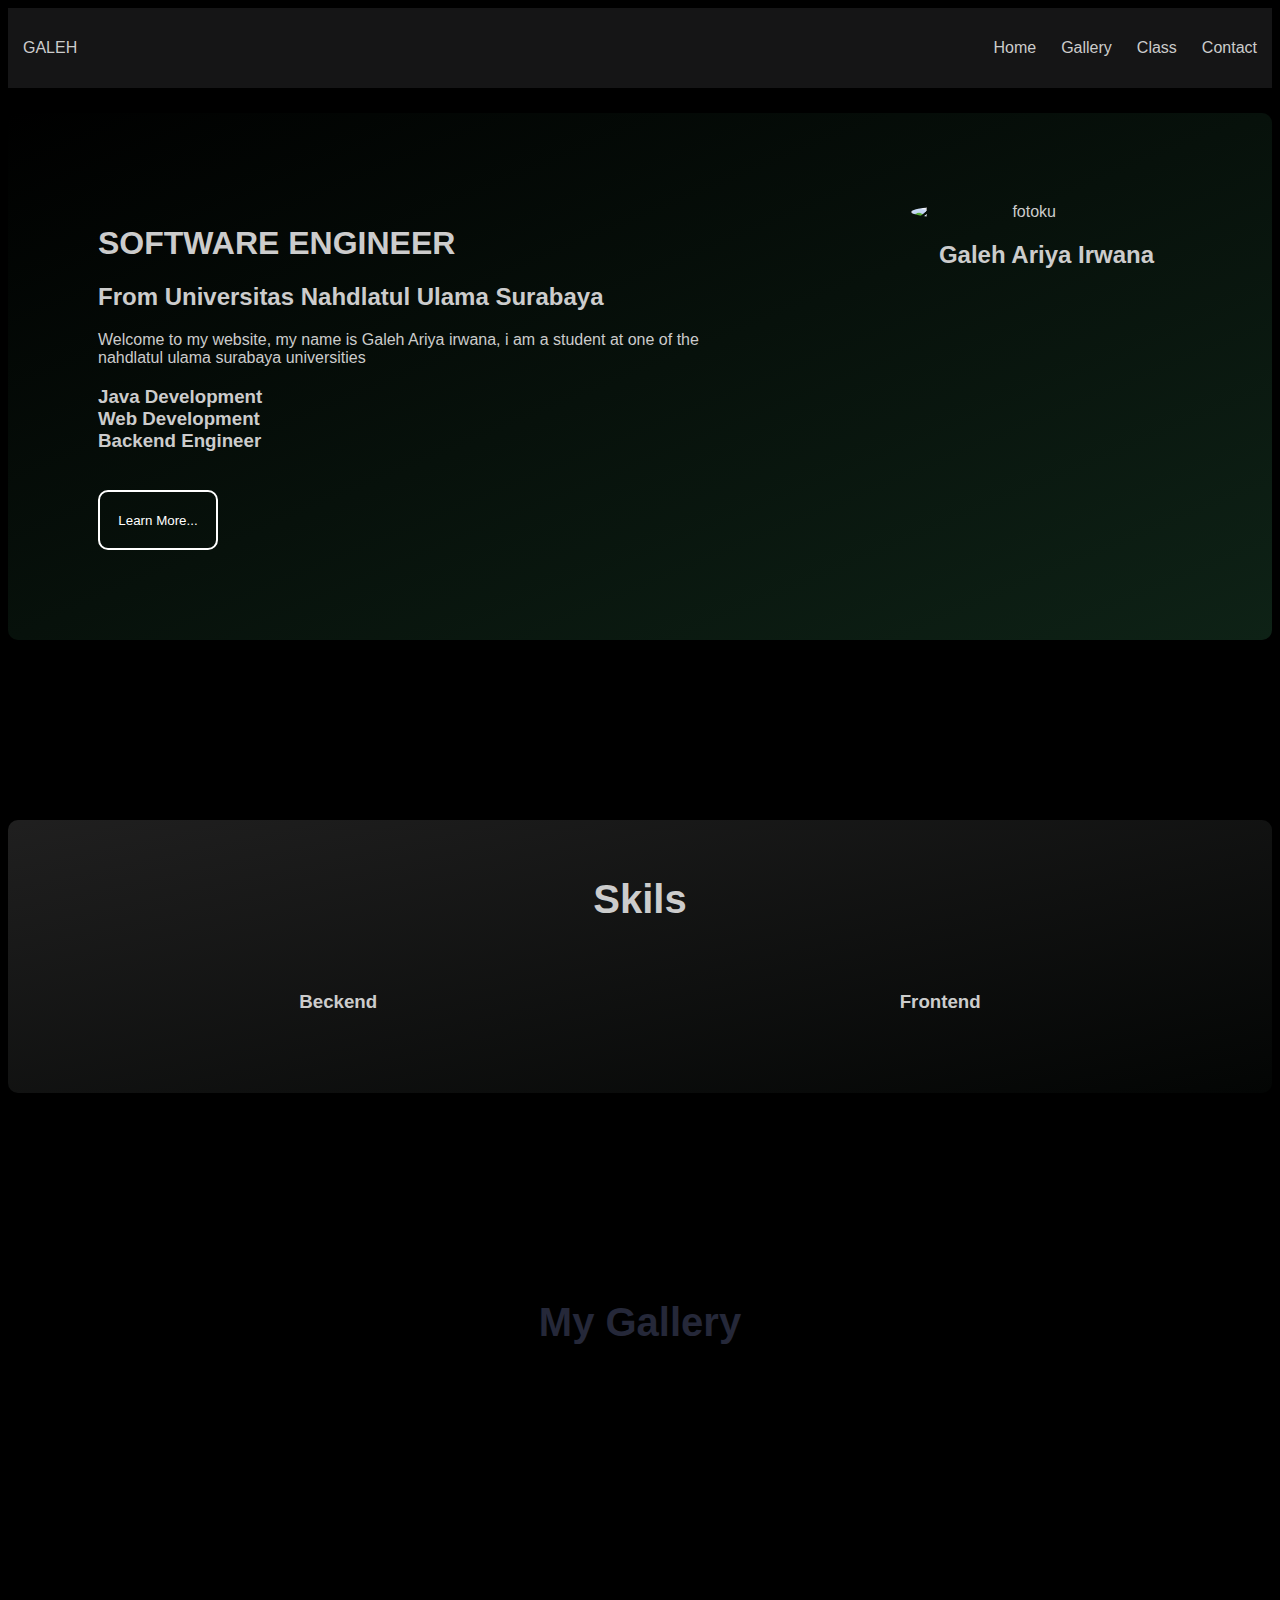
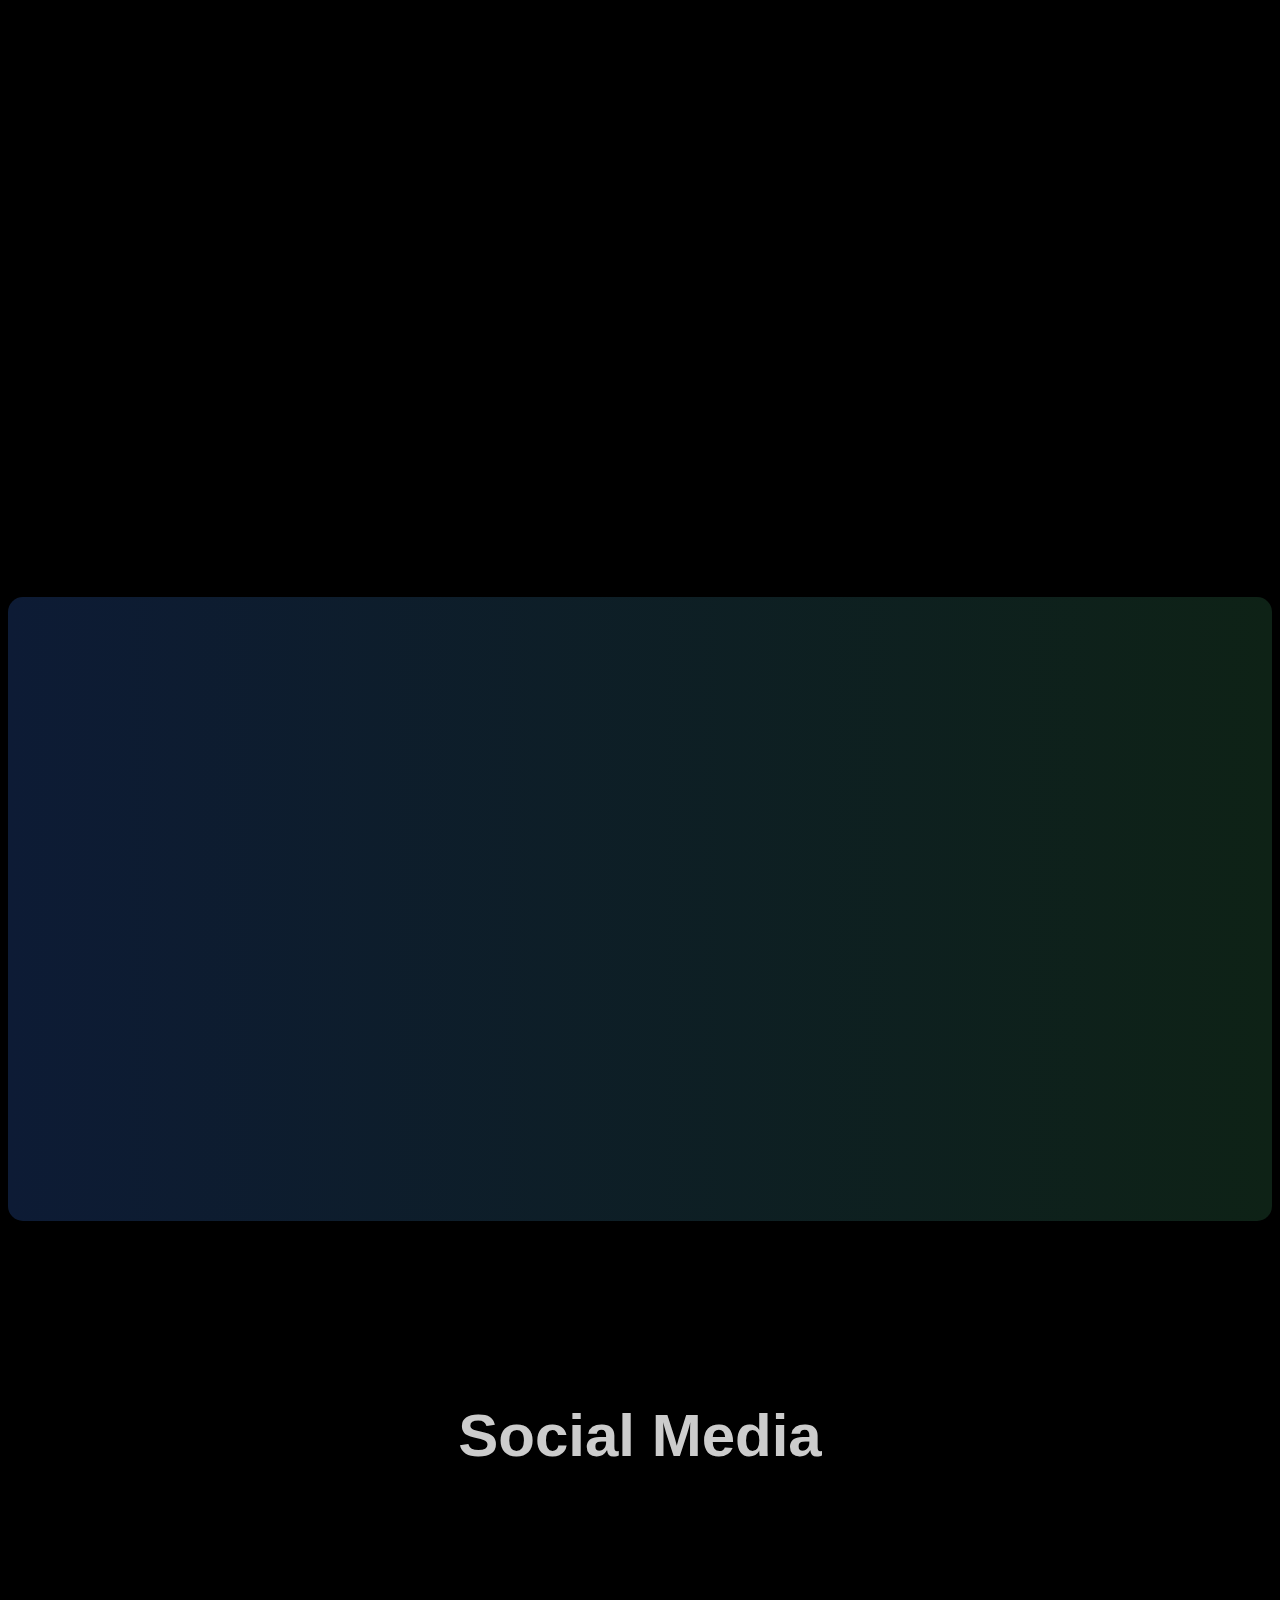
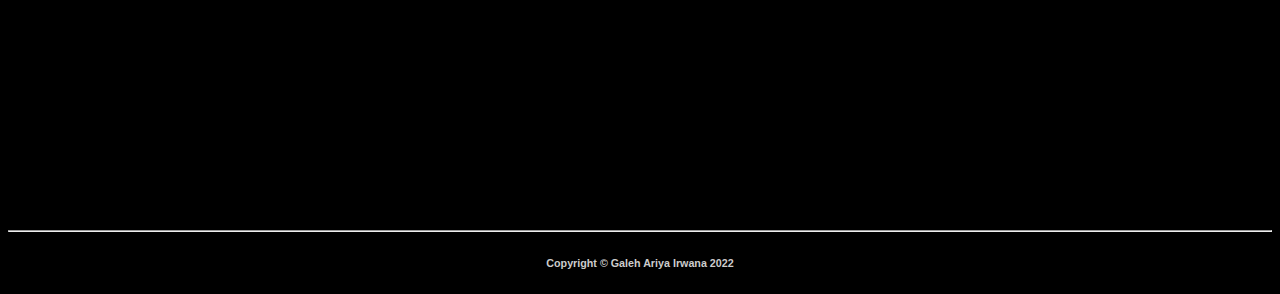
==== index.html @ d853a30d "Memperbaiki gallery menggunakan js" ====
<!DOCTYPE html>
<html lang="en">
<head>
    <meta charset="UTF-8">
    <meta http-equiv="X-UA-Compatible" content="IE=edge">
    <meta name="viewport" content="width=device-width, initial-scale=1.0">
    <meta name="theme-color" content="#151516">
    
    <!-- font awesome icons -->
    <link rel="stylesheet" href="https://use.fontawesome.com/releases/v5.15.4/css/all.css" integrity="sha384-DyZ88mC6Up2uqS4h/KRgHuoeGwBcD4Ng9SiP4dIRy0EXTlnuz47vAwmeGwVChigm" crossorigin="anonymous"/>
    
    <link rel="icon" href="img/lap.png">
    <title>Galeh Ariya Irwana</title>
    <link rel="stylesheet" href="css/style.css">
</head>
<body>
    
    <!-- Navbar -->
    <nav class="navbar">
        <a href="#" class="logo">GALEH<i class="fas fa-code"></i></a>
        <input type="checkbox" id="toggler">
        <label for="toggler"><i class="fas fa-bars"></i></label>
        <div class="menu">
            <ul class="list">
                <li><a href="#">Home</a></li>
                <li><a href="#gallery">Gallery</a></li>
                <li><a href="#course">Class</a></li>
                <li><a href="#contact">Contact</a></li>
            </ul>
        </div>
    </nav>
    <!-- endNavbar -->

    <!-- Profile -->
    <section class="s1">
        <div class="imgs1">
            <img src="img/me2.jpg" alt="fotoku">
            <h2>Galeh Ariya Irwana</h2>
        </div>
        <div class="description">
            <h1>SOFTWARE ENGINEER</h1>

            <a href="https://unusa.ac.id/" target="_blank"><h2>From Universitas Nahdlatul Ulama Surabaya</h2></a>

            <p>Welcome to my website, my name is Galeh Ariya irwana, i am a student at one of the <br> nahdlatul ulama surabaya universities</p>

            <h3>
                Java Development
                <br>
                Web Development
                <br>
                Backend Engineer
                <br>
            </h3>

            <a href="#gallery">
                <button class="shadowBtn">
                    Learn More...
                </button>
            </a>
        </div>
    </section>

    <!-- endProfile -->

    <!-- Skils -->
    <section class="s5">
        <h1>Skils</h1>

        <div class="groupSkil">
            <div class="beckend">
                <h3>Beckend</h3>
                    <i class="fab fa-java fa-8x jav"></i>
            </div>

            <div class="web">
                <h3>Frontend</h3>

                <ul>
                    <li><i class="fab fa-html5 fa-5x html"></i></li>
                    <li><i class="fab fa-css3-alt fa-5x css"></i></li>
                    <li><i class="fab fa-js fa-5x js"></i></li>
                </ul>
            </div>
        </div>
    </section>
    <!-- endSkils -->

    <div id="gallery"></div>

    <!-- Gallery -->
    <section class="s2">
        <div class="scan">
            <h1>My Gallery</h1>
        </div>
        

        <div class="imgs2" id="img">
        </div>
    </section>

    <!-- endGallery -->

    <div id="course"></div>

    <!-- Online Course -->
    <section class="s3" >
        <div class="desc">
            <h3>Online Course</h3>

            <h2>The material is always up to date</h2>

            <p>In this online course, we will discuss material about the world of lectures such as basic algorithms, basic programming of data structures and others, in addition to learning material in the world of lectures we will also learn about material that is more specific to a programming language, including Java, Kotlin, JavaScript, and many more</p>

            <a href="#" class="button">LEARN MORE</a>
        </div>

        <div class="imgs3">
            <img src="img/lap.png" alt="" width="700">
        </div>
    </section>

    <!-- endOnlineCourse -->

    <div id="contact"></div>

    <!-- social Media -->
    <section class="s4">
        <h1>Social Media</h1>

        <div class="sm">
            <a href="https://www.instagram.com/galeh_archive/" target="_blank"><i class="fab fa-instagram fa-6x icon icon1"></i></a>
            <a href="https://wa.me/+6283833357866" target="_blank"><i class="fab fa-whatsapp fa-6x icon icon2"></i></a>
            <br>
            <br>
            <br>
            <br>
            <a href="https://github.com/Galeh-ariya" target="_blank"><i class="fab fa-github fa-6x icon icon3"></i></a>
            <a href="https://discord.gg/S9ZXHuSK" target="_blank"><i class="fab fa-discord fa-6x icon icon4"></i></a>
        </div>
    </section>

    <!-- endSocialMedia -->




    <!-- foter -->
    <section class="ftr" style="margin-top: 160px;">
        <hr style="background-color: #fff;">
        <h6 style="text-align: center;">Copyright &copy; Galeh Ariya Irwana 2022</h6>
    </section>
    <!-- endFooter -->



    <script defer src="https://use.fontawesome.com/releases/v5.15.4/js/all.js" integrity="sha384-rOA1PnstxnOBLzCLMcre8ybwbTmemjzdNlILg8O7z1lUkLXozs4DHonlDtnE7fpc" crossorigin="anonymous"></script>

    <script
    src="https://code.jquery.com/jquery-3.6.0.min.js"
    integrity="sha256-/xUj+3OJU5yExlq6GSYGSHk7tPXikynS7ogEvDej/m4="
    crossorigin="anonymous"></script>

    <script src="js/script.js"></script>
</body>
</html>
---- css/style.css ----
/* body */
html{
    scroll-behavior: smooth;
}

body{
    background-color: #000000;
    font-family: SF Pro Display, "SF Pro Icons", "Helvetica Neue", Helvetica, Arial, sans-serif;
    color: #CCC;
}

/* endBody */

/* navbar */
.navbar{
    display: flex;
    flex-wrap: wrap;
    align-items: center;
    justify-content: space-between;
    background-color: #151516;
    padding: 15px;
    position: sticky;
    top: 0;
    z-index: 1;
    scroll-behavior: smooth;
}

.navbar a{
    text-decoration: none;
    color: #CCC;
}

.logo{
    margin-right: 50px;
}

.list{
    list-style: none;
    display: flex;
    gap: 25px;
}

#toggler, .navbar label{
    display: none;
}

/* endNavbar */


/* Profile */
section.s1{
    display: flex;
    margin-top: 2%;
    justify-content: space-around;
    background-image: linear-gradient(to bottom right, black, #0e2216);
    padding: 90px;
    border-radius: 10px;
    color: #CCC;
    
}

section .imgs1{
    /* max-width: 160px; */
    position: relative;
    flex-shrink: 0;
    flex: 1;
    text-align: center;
    order: 1;

}

section .imgs1 img{
    width: 85%;
    display: block;
    border-radius: 50%;  
}

section .description{ 
    flex: 3;
 }

 a{
     text-decoration: none;
     color: #CCC;
 }

 .s1 a:hover{
     text-decoration: underline;
 }

 section.s1 .shadowBtn{
    width: 120px;
    height: 60px;
    border: 2px solid white;
    border-radius: 10px;
    background-color: transparent;
    color: white;
    cursor: pointer;
    position: relative;
    margin-top: 20px;
 }

 .shadowBtn:hover{
     background-color: white;
     color: black;
     transition: 1s ease;
 }

 .shadowBtn::before{
     content: '';
     position: absolute;
     left: 0;
     top: 50px;
     background: transparent;
     height: 50%;
     width: 100%;
     transform: perspective(1em) rotate(0deg) scale(1, 0.35);
     filter: blur(30px);
     transition: 1 ease;
 }

 .shadowBtn:hover::before{
     background: white;
     top: 50px;
 }

/* endProfile */



/* Gallery */
section.s2{
    width: 100%;
    margin-top: 180px;
    margin-bottom: 50px;
    overflow: hidden;
}


section.s2 .scan h1{
    color: #252839;
    text-align: center;
    font-size: 2.5em;
}

section.s2 .scan h1::before{
    content: 'My Gallery';
    position: absolute;
    top: 100;
    left: 0;
    width: 0;
    height: auto;
    /* border-right: 4px solid #CCC; */
    overflow: hidden;
    color: #CCC;
    animation: load 4s linear infinite;
}

section.s2 .imgs2{
    display: flex;
    flex-wrap: wrap;
    padding: 0 4px;
    justify-content: space-around;
    opacity: 0;
    transition: .3s;
    
}

.cards{
    width: 150px;
    height: 185px;
    background-color: #333;
    border-radius: 10px;
    outline: 1px solid rgba(255, 255, 255, 5);
    outline-offset: -8px;
    box-shadow: 3px 3px 10px rgba(0, 0, 0, 1);
    position: relative;
    overflow: hidden;
}

section.s2 .cards{
    flex: 25%;
    max-width: 25%;
    padding: 0 4px;
    margin-top: 30px;
}

section.s2 img.card{
    margin-top: 8px;
    /* vertical-align: middle; */
    position: absolute;
    inset: 0;
    /* width: 100%;
    height: 100%; */
    object-fit: cover;
    opacity: .6;
    transition: transform .75s;
}

.cards:hover .card {
    transition: .5s;
    transform: scale(1.15);
}

/* endGallery */



/* Online Course */

section.s3{
    display: flex;
    margin-top: 180px;
    padding: 25px;
    background-image: linear-gradient(to right, #0D1B35 , #0e2216);
    border-radius: 15px;
    justify-content: space-between;
    align-items: center;
}

section.s3 .imgs3{
    flex: 2;
    overflow: hidden;
    opacity: 0;
    transition: .3s;
}

section.s3 .desc{
    flex: 3;
    justify-content: center;
    opacity: 0;
    transition: .3s;
}

section.s3 h2{
    color: blue;
    font-size: 60px;
}

section.s3 p{
    font-size: 30px;
    margin-bottom: 40px;
}

.button{
    letter-spacing: 2px;
    color: rgb(198, 123, 123);
    outline: 2px solid #fff;
    padding: 10px 20px;
    position: relative;
    overflow: hidden;
    transition: color .3s;
}

.button:hover{
    color: #fff;
}



.button:hover::before{
    width: 150%;
}


/* endOnlineCourse */



/* Social Media */
section.s4{
    margin-top: 180px;
    text-align: center;
}

section.s4 h1{
    margin-bottom: 110px;
    font-size: 60px;
}

section.s4 a{
    margin-right: 60px;
    margin-left: 70px;
}

.icon{
    transition: .5s;
    opacity: 0;
}

section.s4 .sm .icon1{
    color: #fff;
    box-shadow: 0 0 20px #d6249f;
    margin-bottom: 50px;
}

.icon2{
    color: #fff;
    box-shadow: 0 0 20px #0ec0a5;
    margin-bottom: 50px;
}

.icon3{
    color: #fff;
    box-shadow: 0 0 20px #7a7177;
    margin-bottom: 50px;
}

.icon4{
    color: #fff;
    box-shadow: 0 0 20px #179bff;
    margin-bottom: 50px;

}

/* endSocialMedia */

/* Skil */
section.s5 {
    margin-top: 180px;
    background-image: linear-gradient(to bottom right, rgba(223, 221, 221, 0.142), #030504);
    padding: 30px;
    border-radius: 10px;
}

section.s5:hover {
    margin-top: 180px;
    background-image: linear-gradient(to bottom right, rgba(171, 170, 170, 0.331), #030504);
    box-shadow: 1px 1px 20px #737e78;
    transition: .3s;
}

section.s5 h1{
    text-align: center;
    font-size: 2.5em;
    margin-bottom: 50px;
    animation: magic 3s linear infinite;
}

section.s5 .groupSkil{
    display: flex;
    text-align: center;
    justify-content: space-around;
}

section.s5 h3{
    margin-bottom: 50px;
}

section.s5 .groupSkil .web li{
    list-style: none;
    margin-bottom: 30px;
}

section.s5 .jav{
    box-shadow: 1px 1px 40px #ed0b12;
    animation: lamp1 3s linear infinite;
    transition: .4s;
}

section.s5 .html{
    box-shadow: 1px 1px 40px #ed4f0b;
    animation: lamp2 3s linear infinite;
    transition: .4s;
}

section.s5 .css{
    box-shadow: 1px 1px 40px #3e0ded;
    animation: lamp3 3s linear infinite;
    transition: .4s;
}

section.s5 .js{
    box-shadow: 1px 1px 40px #9bed0d;
    animation: lamp4 3s linear infinite;
    transition: .4s;
}


/* endSkil */


/* Responsive */

/* mobile */
@media only screen and (max-width: 600px) {
    /* navbar */
    .menu{
        width: 100%;
        max-height: 0;
        overflow: hidden;
    }

    .list{
        flex-direction: column;
        align-items: center;
        padding: 20px;
    }

    .navbar label{
        display: inline-flex;
        align-items: center;
        cursor: pointer;
        color: white;
    }

    #toggler:checked ~ .menu{
        max-height: 100%;
    }

    /* endNavbar */


    /* Prfofile */
     section.s1{
        display: block;
        text-align: center;
        /* color: #9C9DA6; */
    }

    section.s1 .imgs1 img{
        border: 5px solid rgb(30, 24, 24);
    }

    section.s1 .description{
        margin-top: 50px;
    }

    section.s1 .description h3{
        margin-top: 50px;
    }

    /* endProfile */


    /* Gallery */

    section.s2 .imgs2{
        display: block;
        width: 70em;
        position: relative;
        margin-top: 100px;
    }

    section.s2 .cards{
        width: 500px;
        height: 190px;
        overflow: hidden;
        margin-right: auto;
        margin-left: 1em;
        
    }

    /* endGallery */


    /* online course */
    section.s3{
        display: block;
    }

    section.s3 h2{
        color: blue;
        font-size: 50px;
    }
    
    section.s3 p{
        font-size: 30px;
        margin-bottom: 40px;
    }

    .icon1{
        font-size: 75px;
    }

    .icon2{
        font-size: 75px;
    }

    .icon3{
        font-size: 70px;
    }

    .icon4{
        font-size: 70px;
    }

    /* endOnlineCourse */
}


/* Animation */
@keyframes load{
    0%, 10%, 100%{
        width: 0;
    }

    60%, 80%{
        width: 100%;
    }
}

@keyframes magic{
    0%, 10%, 100%{
       opacity: 0.2;
    }

    60%, 80%{
        opacity: 1;
    }
}

@keyframes lamp1{
    0%, 10%, 100%{
        box-shadow: 1px 1px 40px #ed0b12;
    }

    60%, 80%{
        box-shadow: 1px 1px 40px #26030328;
    }
}

@keyframes lamp2{
    0%, 10%, 100%{
        box-shadow: 1px 1px 40px #ed4f0b;
    }

    60%, 80%{
        box-shadow: 1px 1px 40px rgba(62, 5, 7, 0.13);
    }
}

@keyframes lamp3{
    0%, 10%, 100%{
        box-shadow: 1px 1px 40px #3e0ded;
    }

    60%, 80%{
        box-shadow: 1px 1px 40px #160a3f10;
    }
}

@keyframes lamp4{
    0%, 10%, 100%{
        box-shadow: 1px 1px 40px #9bed0d;
    }

    60%, 80%{
        box-shadow: 1px 1px 40px #2536071e;
    }
}
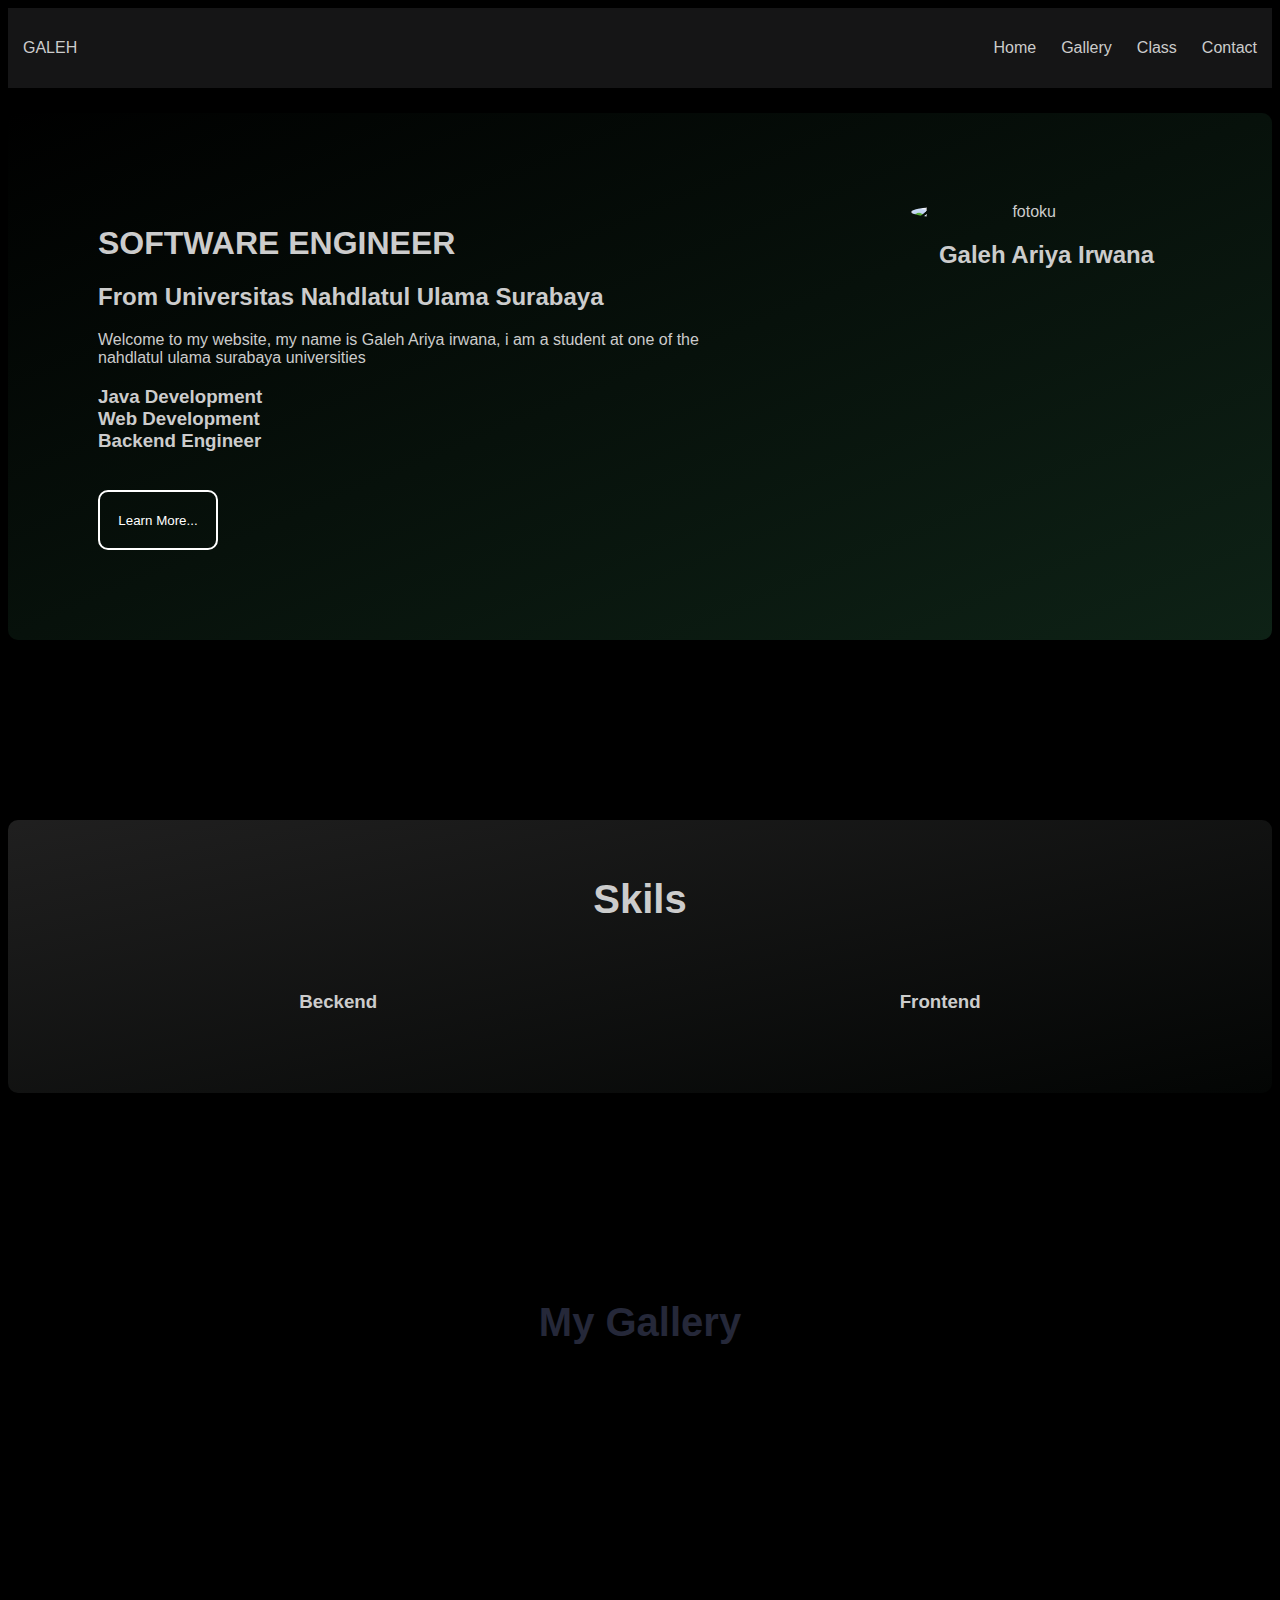
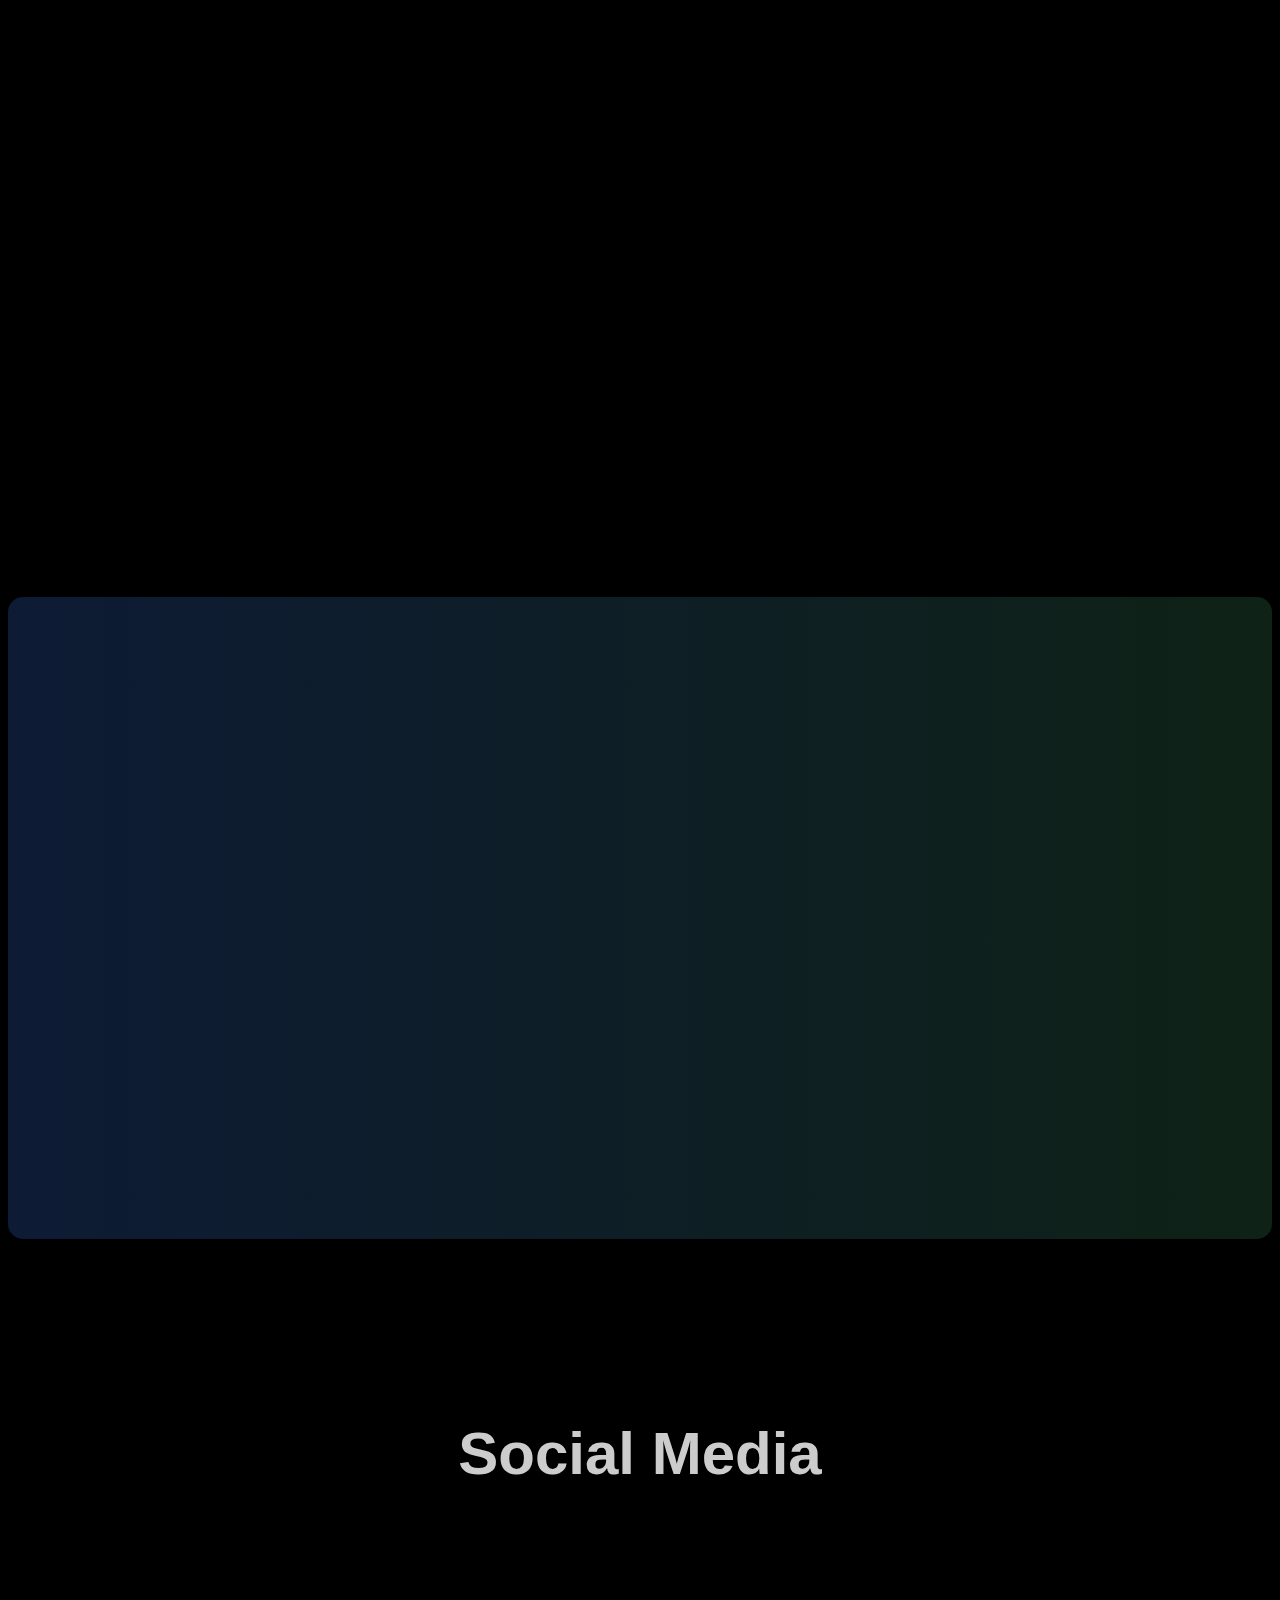
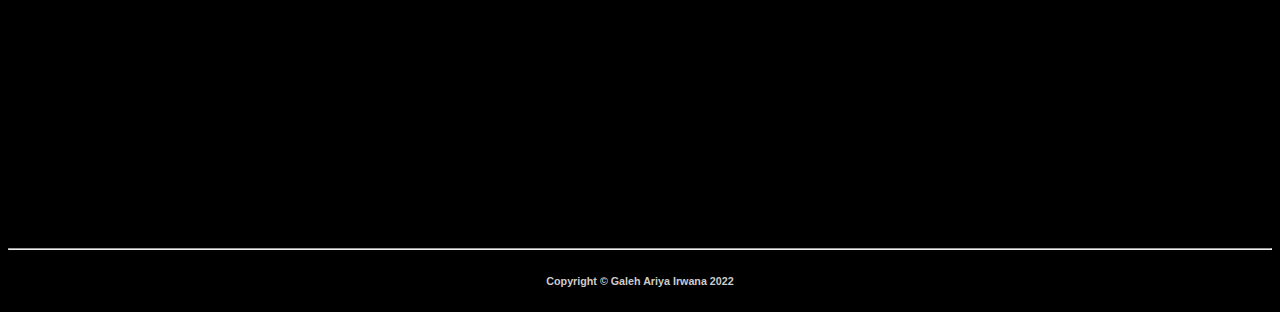
==== commit 08647f57: "Memperbaiki bagian online course" ====
--- a/index.html
+++ b/index.html
@@ -112,7 +112,16 @@
 
             <p>In this online course, we will discuss material about the world of lectures such as basic algorithms, basic programming of data structures and others, in addition to learning material in the world of lectures we will also learn about material that is more specific to a programming language, including Java, Kotlin, JavaScript, and many more</p>
 
-            <a href="#" class="button">LEARN MORE</a>
+            <a class="button">LEARN MORE</a>
+            <br>
+            <br>
+            <ul class="close">
+                <li><a href="#">Algoritma & Dasar Pemrograman</a></li>
+                <li><a href="#">Java Dasar</a></i></li>
+                <li><a href="#">Struktur Data</a></i></li>
+            </ul>
+            
+              <button class="c"=>Close</button>
         </div>
 
         <div class="imgs3">
--- a/css/style.css
+++ b/css/style.css
@@ -254,12 +254,22 @@
 
 .button:hover{
     color: #fff;
+    cursor: pointer;
 }
 
 
 
 .button:hover::before{
     width: 150%;
+}
+
+.close li{
+    margin-top: 20px;
+    margin-bottom: 10px;
+}
+
+.close li:hover{
+    text-decoration: underline;
 }
 
 
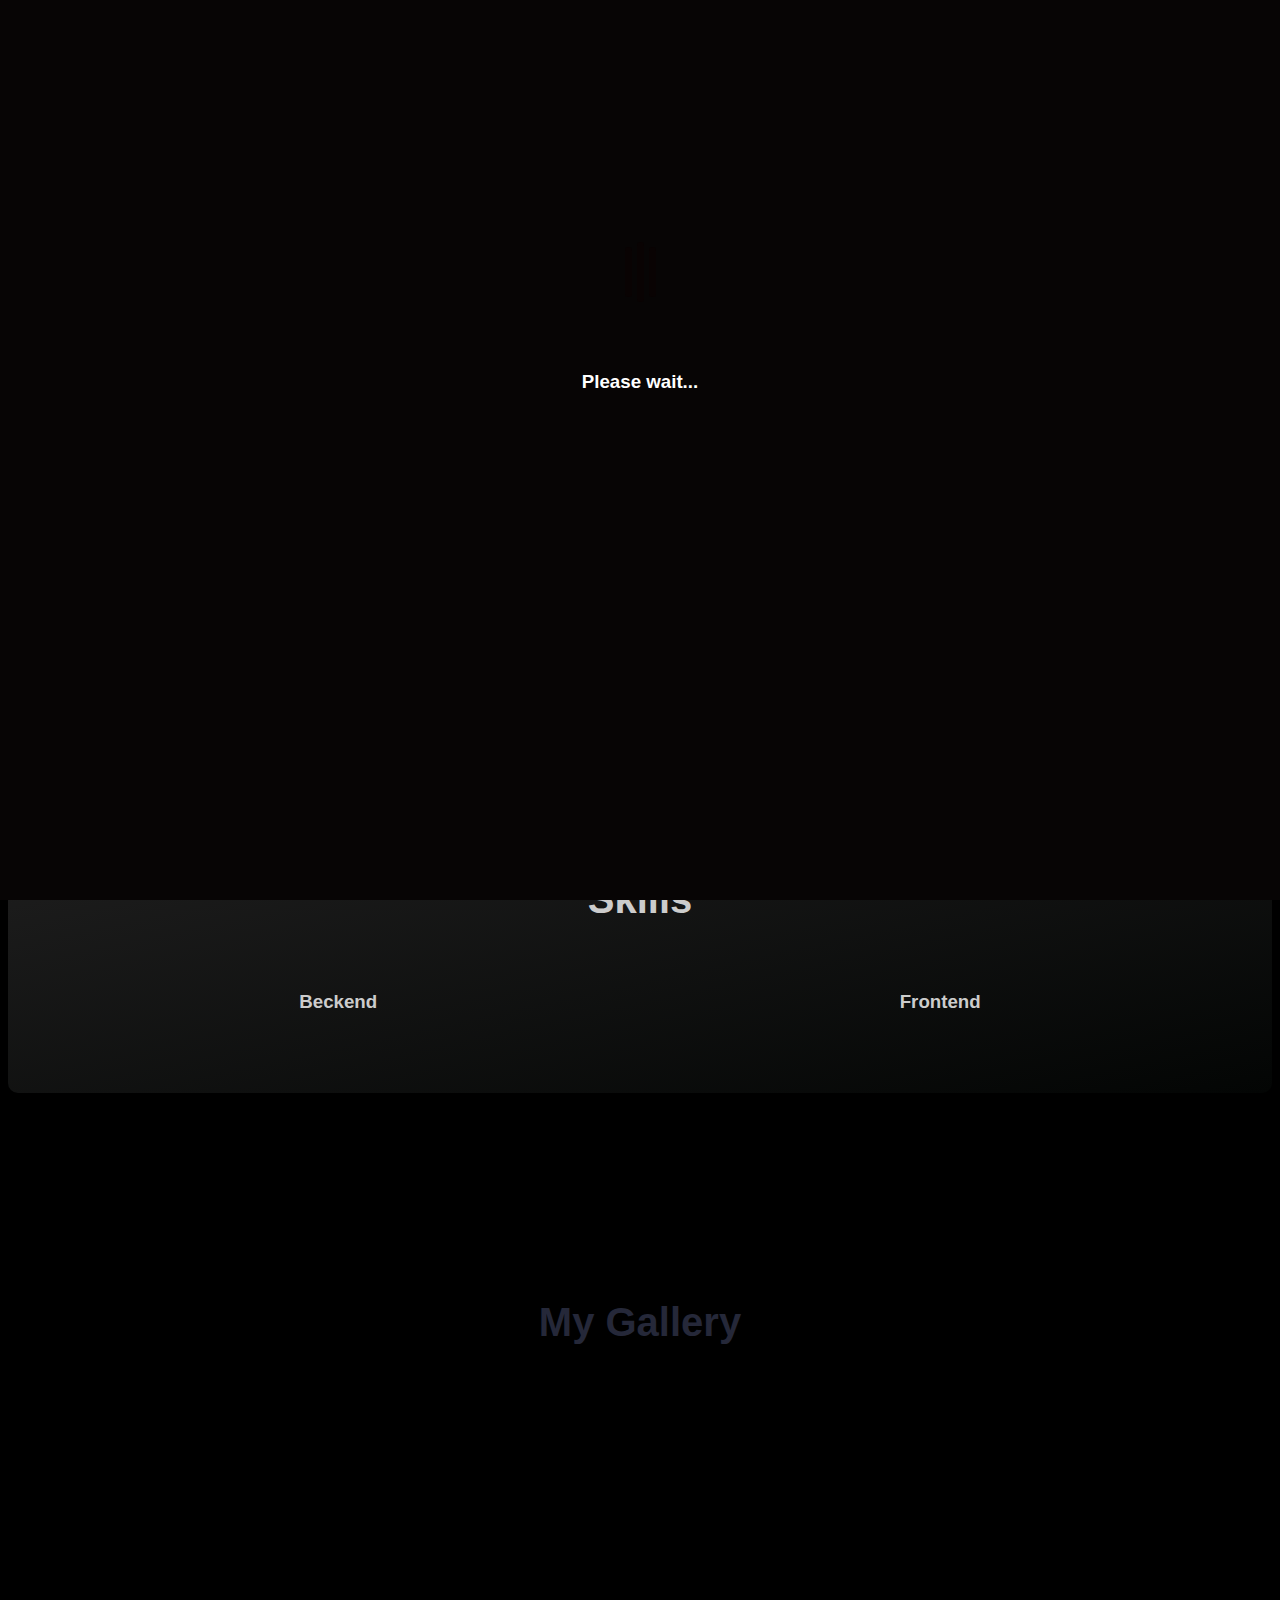
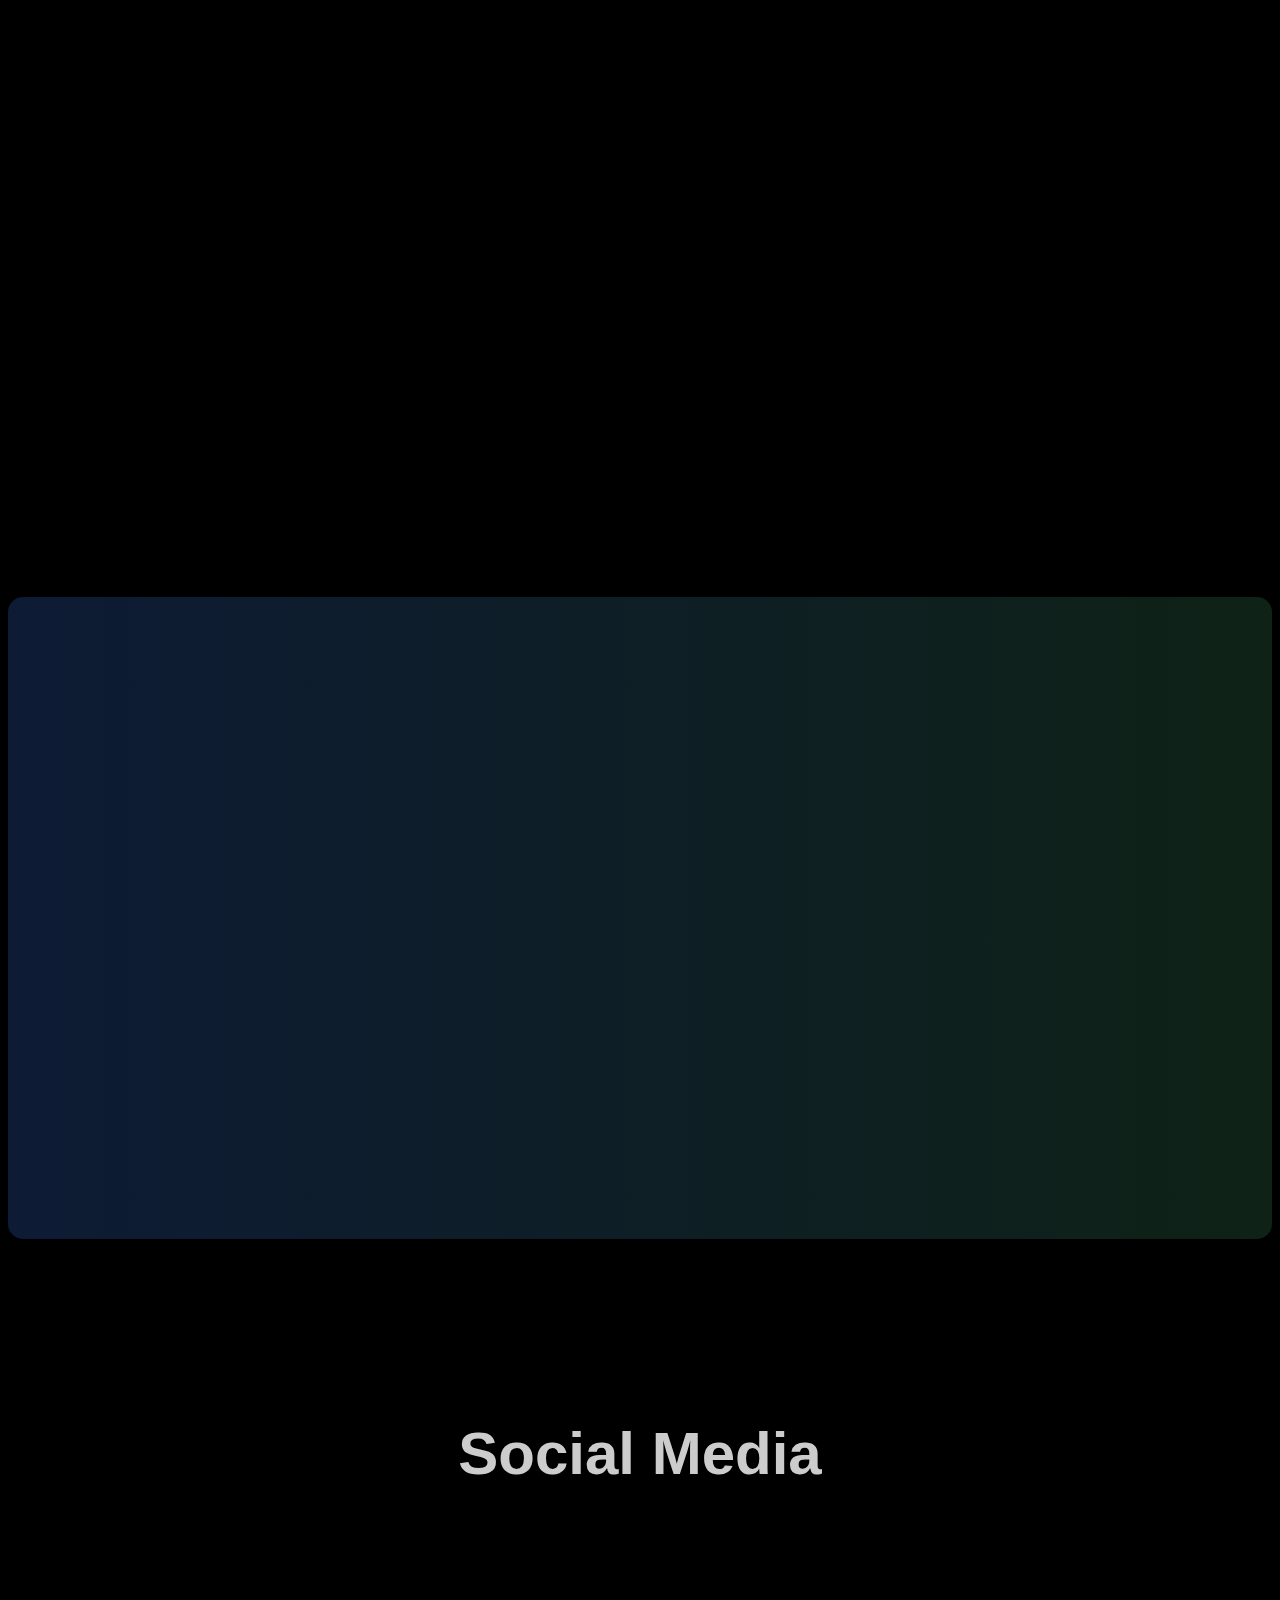
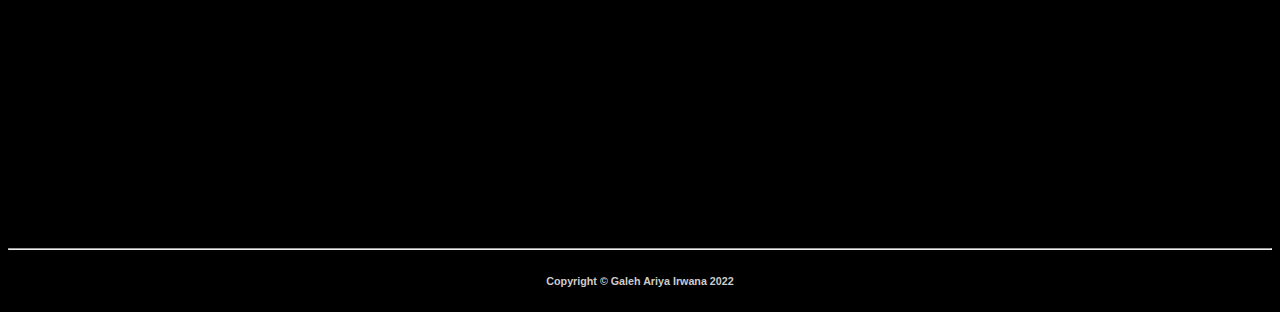
==== commit 12fe6057: "Menambahkan fitur preloader" ====
--- a/index.html
+++ b/index.html
@@ -12,8 +12,21 @@
     <link rel="icon" href="img/lap.png">
     <title>Galeh Ariya Irwana</title>
     <link rel="stylesheet" href="css/style.css">
+    <link rel="stylesheet" href="css/navbar.css">
+    <link rel="stylesheet" href="css/load.css">
 </head>
 <body>
+
+    <!-- loader -->
+    <div class="load" id="load">
+        <div class="loader">
+            <span class="bar"></span>
+            <span class="bar"></span>
+            <span class="bar"></span>
+        </div>
+        <h3>Please wait...</h3>
+    </div>
+    <!-- loader -->
     
     <!-- Navbar -->
     <nav class="navbar">
@@ -53,7 +66,7 @@
                 <br>
             </h3>
 
-            <a href="#gallery">
+            <a href="#skills">
                 <button class="shadowBtn">
                     Learn More...
                 </button>
@@ -63,9 +76,11 @@
 
     <!-- endProfile -->
 
+    <div id="skills"></div>
+
     <!-- Skils -->
     <section class="s5">
-        <h1>Skils</h1>
+        <h1>Skills</h1>
 
         <div class="groupSkil">
             <div class="beckend">
@@ -116,12 +131,14 @@
             <br>
             <br>
             <ul class="close">
-                <li><a href="#">Algoritma & Dasar Pemrograman</a></li>
+                <li><a href="views/algoritma.html">Algoritma</a></li>
+                <li><a href="views/dasarpemrograman.html">Dasar Pemrograman</a></li>
                 <li><a href="#">Java Dasar</a></i></li>
                 <li><a href="#">Struktur Data</a></i></li>
+                <li><a href="views/tugas.html">Tugas</a></li>
             </ul>
             
-              <button class="c"=>Close</button>
+              <button class="c btn3"=>Close</button>
         </div>
 
         <div class="imgs3">
@@ -171,5 +188,6 @@
     crossorigin="anonymous"></script>
 
     <script src="js/script.js"></script>
+    <script src="js/load.js"></script>
 </body>
 </html>--- a/css/load.css
+++ b/css/load.css
@@ -0,0 +1,54 @@
+body{
+    font-family: SF Pro Display, "SF Pro Icons", "Helvetica Neue", Helvetica, Arial, sans-serif;
+}
+
+.load{
+    position: fixed;
+    background-color: rgb(7, 5, 5);
+    top: 0;
+    bottom: 0;
+    left: 0;
+    right: 0;
+    z-index: 9999;
+    color: #fff;
+    text-align: center;
+}
+
+.loader{
+    display: flex;
+    align-items: center;
+    padding: 50px;
+    justify-content: center;
+    margin-top: 15%;
+}
+
+.bar{
+    display: inline-block;
+    width: 7px;
+    height: 50px;
+    background-color: rgba(12, 1, 1, 0.5);
+    border-radius: 10px;
+    animation: scale-up 1s linear infinite;
+    
+}
+
+.bar:nth-child(2){
+    height: 60px;
+    margin: 0 5px;
+    animation-delay: .25s;
+}
+
+.bar:nth-child(3){
+    animation-delay: .5s;
+}
+
+@keyframes scale-up{
+    20%{
+        background-color: #fff;
+        transform: scaleY(1.5);
+    }
+
+    40%{
+        transform: scaleY(1);
+    }
+}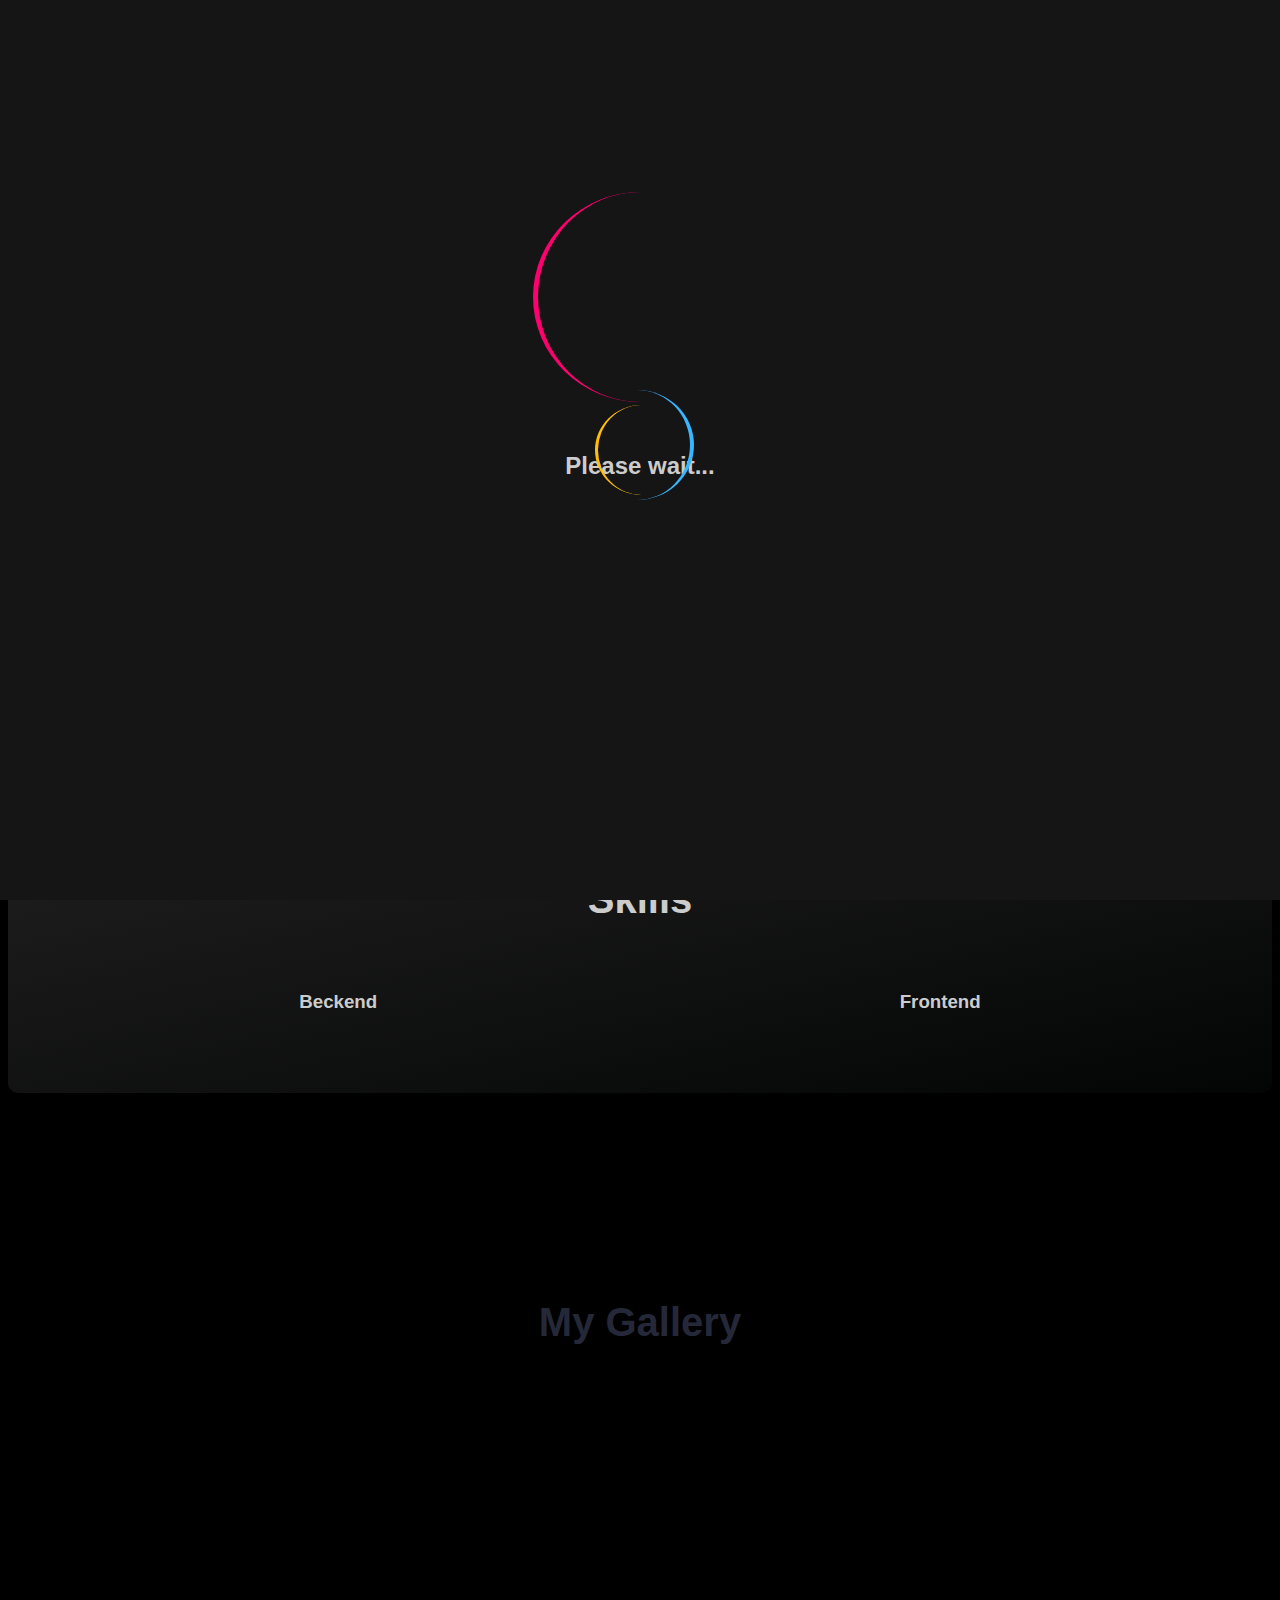
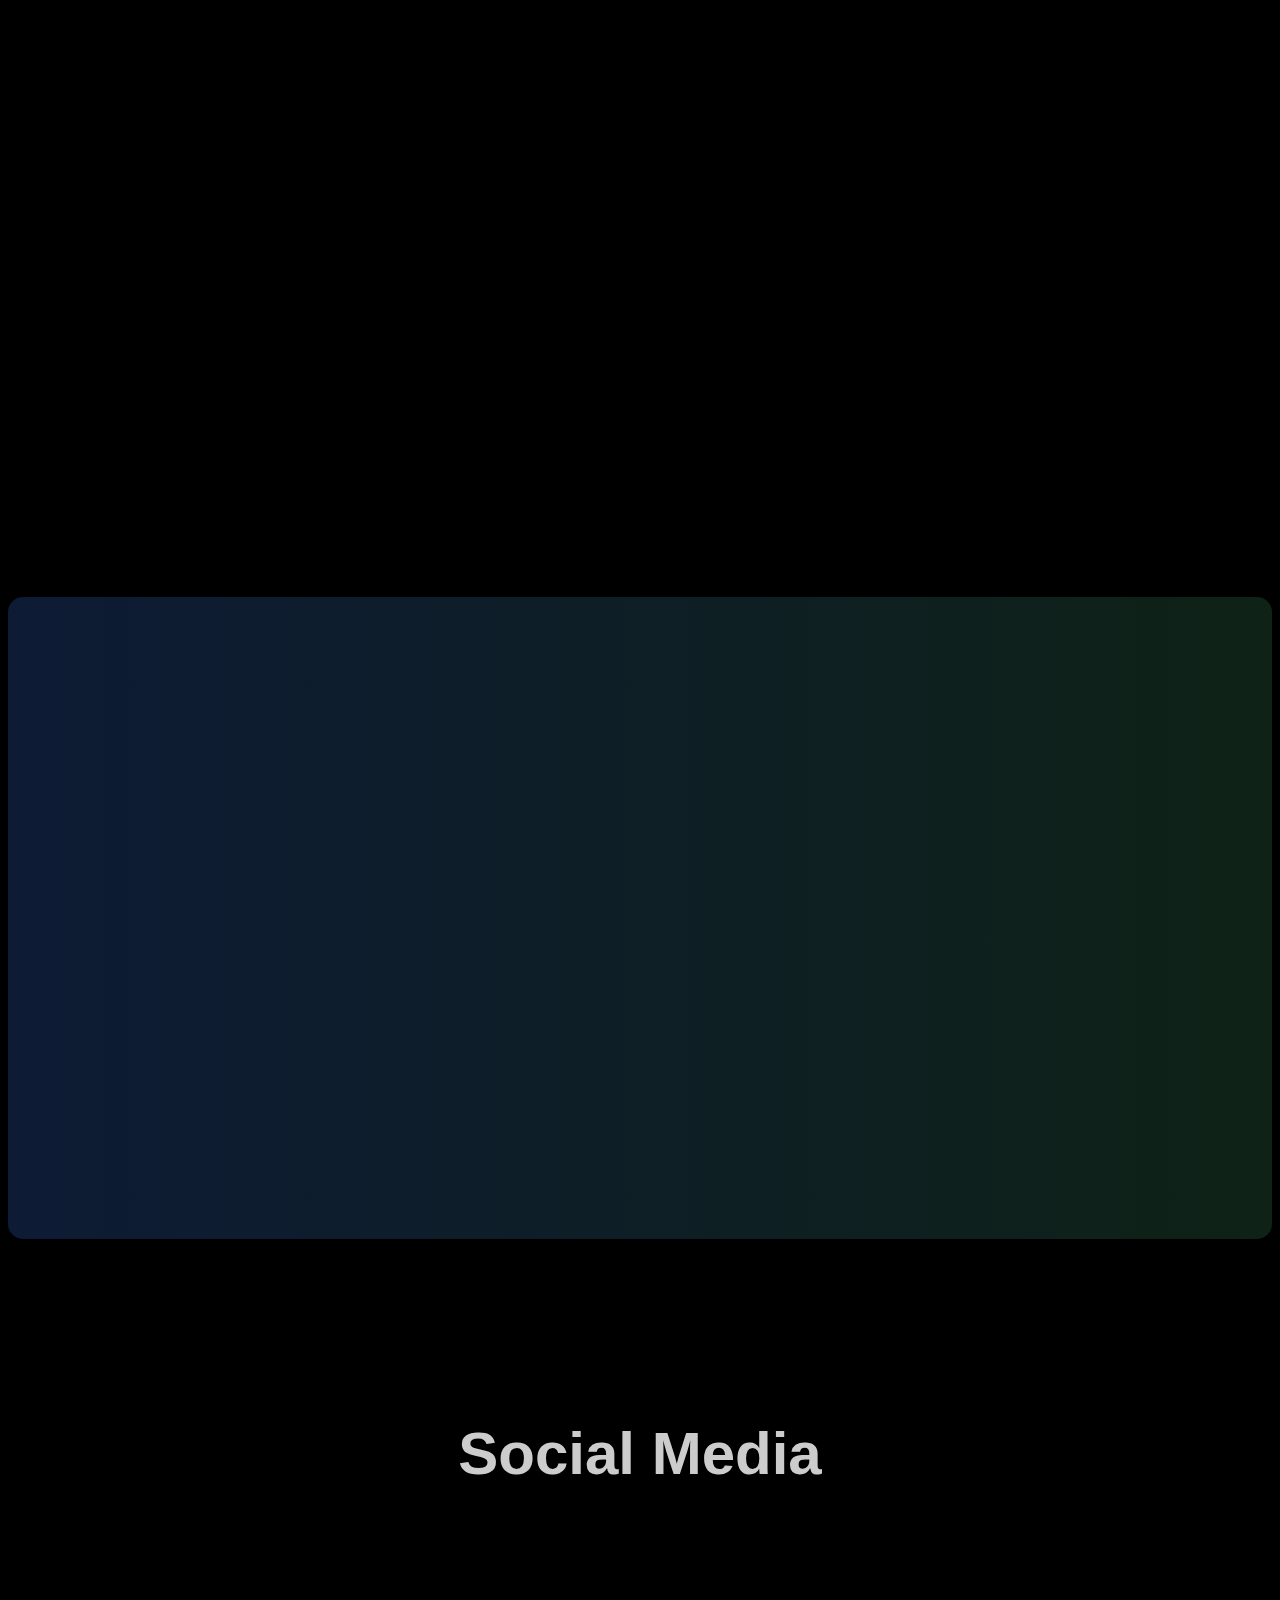
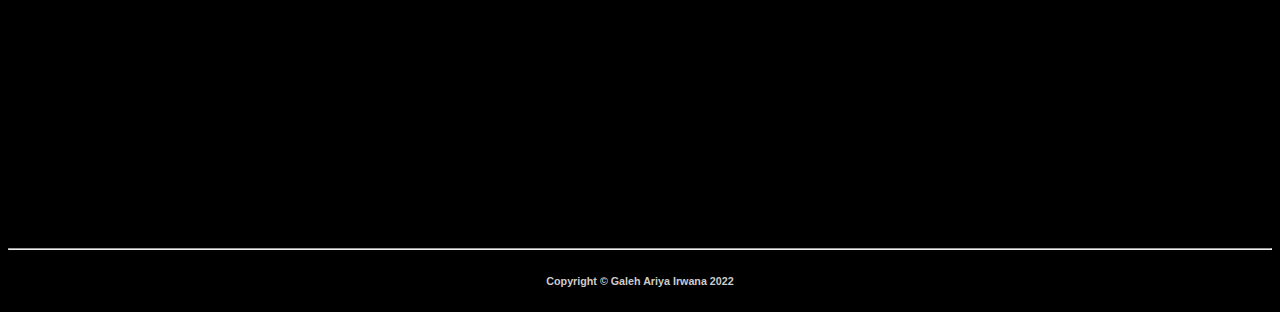
==== commit 36598370: "Update loader v2" ====
--- a/index.html
+++ b/index.html
@@ -17,16 +17,25 @@
 </head>
 <body>
 
-    <!-- loader -->
-    <div class="load" id="load">
+    <!-- loader v1 -->
+    <!-- <div class="load" id="load">
         <div class="loader">
             <span class="bar"></span>
             <span class="bar"></span>
             <span class="bar"></span>
         </div>
         <h3>Please wait...</h3>
+    </div> -->
+    <!-- loader -->
+
+    <!-- loader v2 -->
+    <div class="container" id="container">
+        <div class="loader">
+        
+        </div>
+        <h2>Please wait...</h2>
     </div>
-    <!-- loader -->
+    <!-- endloader -->
     
     <!-- Navbar -->
     <nav class="navbar">
--- a/css/navbar.css
+++ b/css/navbar.css
@@ -0,0 +1,136 @@
+/* body */
+html{
+    scroll-behavior: smooth;
+}
+
+/* endBody */
+
+/* navbar v1 */
+.navbar{
+    display: flex;
+    flex-wrap: wrap;
+    align-items: center;
+    justify-content: space-between;
+    background-color: #151516;
+    padding: 15px;
+    position: sticky;
+    top: 0;
+    z-index: 1;
+    scroll-behavior: smooth;
+}
+
+.navbar a{
+    text-decoration: none;
+    color: #CCC;
+}
+
+.logo{
+    margin-right: 50px;
+}
+
+.list{
+    list-style: none;
+    display: flex;
+    gap: 25px;
+}
+
+#toggler, .navbar label{
+    display: none;
+}
+
+
+/* Responsive */
+@media only screen and (max-width: 600px) {
+    .menu{
+        width: 100%;
+        max-height: 0;
+        overflow: hidden;
+    }
+
+    .list{
+        flex-direction: column;
+        align-items: center;
+        padding: 20px;
+    }
+
+    .navbar label{
+        display: inline-flex;
+        align-items: center;
+        cursor: pointer;
+        color: white;
+    }
+
+    #toggler:checked ~ .menu{
+        max-height: 100%;
+    }
+}
+
+
+/* navbar v2 */
+.container {
+    background-color: #151516;
+    position: fixed;
+    top: 0;
+    bottom: 0;
+    right: 0;
+    left: 0;
+    z-index: 2;
+    text-align: center;
+}
+
+.container h2{
+    margin-top: 50px;
+}
+
+.loader{
+    width: 110px;
+    height: 110px;
+    border-left: 5px solid #ff006e;
+    border-radius: 50%;
+    animation: rightrotate 900ms linear infinite;
+    margin-right: auto;
+    margin-left: auto;
+}
+
+.loader::before, .loader::after{
+    content: ' ';
+    width: 110px;
+    height: 110px;
+    display: block;
+    position: absolute;
+    top: calc(50% - 60px);
+    left: calc(50% - 60px);
+    border-right: 4px solid #3ab6ff;
+    border-radius: 50%;
+    animation: leftrotate 900ms linear infinite;
+}
+
+.loader::after{
+    width: 90px;
+    height: 90px;
+    top: calc(50% - 45px);
+    left: calc(50% - 45px);
+    border: 0;
+    border-left: 3px solid #ffbe0b;
+    animation: none;
+}
+
+@keyframes leftrotate{
+    from {
+        transform: rotate(0deg);
+    }
+
+    to {
+        transform: rotate(720deg);
+    }
+}
+
+@keyframes rightrotate{
+    from {
+        transform: rotate(360deg);
+    }
+
+    to {
+        transform: rotate(0deg);
+    }
+}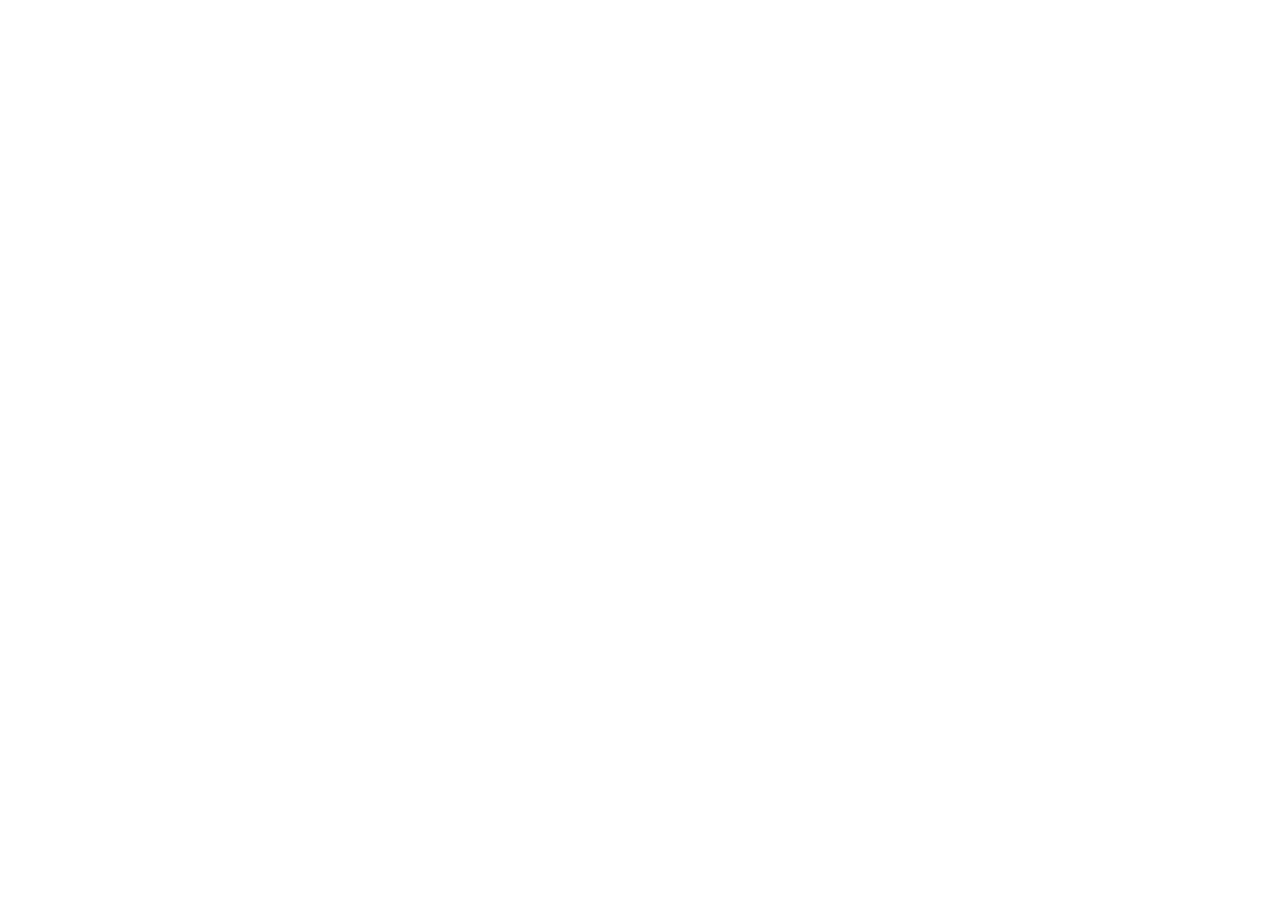
==== commit 644a3773: "Update icon index.html" ====
--- a/index.html
+++ b/index.html
@@ -1,202 +1,18 @@
-<!DOCTYPE html>
+<!doctype html>
 <html lang="en">
-<head>
-    <meta charset="UTF-8">
-    <meta http-equiv="X-UA-Compatible" content="IE=edge">
-    <meta name="viewport" content="width=device-width, initial-scale=1.0">
-    <meta name="theme-color" content="#151516">
-    
-    <!-- font awesome icons -->
-    <link rel="stylesheet" href="https://use.fontawesome.com/releases/v5.15.4/css/all.css" integrity="sha384-DyZ88mC6Up2uqS4h/KRgHuoeGwBcD4Ng9SiP4dIRy0EXTlnuz47vAwmeGwVChigm" crossorigin="anonymous"/>
-    
-    <link rel="icon" href="img/lap.png">
-    <title>Galeh Ariya Irwana</title>
-    <link rel="stylesheet" href="css/style.css">
-    <link rel="stylesheet" href="css/navbar.css">
-    <link rel="stylesheet" href="css/load.css">
-</head>
-<body>
-
-    <!-- loader v1 -->
-    <!-- <div class="load" id="load">
-        <div class="loader">
-            <span class="bar"></span>
-            <span class="bar"></span>
-            <span class="bar"></span>
-        </div>
-        <h3>Please wait...</h3>
-    </div> -->
-    <!-- loader -->
-
-    <!-- loader v2 -->
-    <div class="container" id="container">
-        <div class="loader">
-        
-        </div>
-        <h2>Please wait...</h2>
-    </div>
-    <!-- endloader -->
-    
-    <!-- Navbar -->
-    <nav class="navbar">
-        <a href="#" class="logo">GALEH<i class="fas fa-code"></i></a>
-        <input type="checkbox" id="toggler">
-        <label for="toggler"><i class="fas fa-bars"></i></label>
-        <div class="menu">
-            <ul class="list">
-                <li><a href="#">Home</a></li>
-                <li><a href="#gallery">Gallery</a></li>
-                <li><a href="#course">Class</a></li>
-                <li><a href="#contact">Contact</a></li>
-            </ul>
-        </div>
-    </nav>
-    <!-- endNavbar -->
-
-    <!-- Profile -->
-    <section class="s1">
-        <div class="imgs1">
-            <img src="img/me2.jpg" alt="fotoku">
-            <h2>Galeh Ariya Irwana</h2>
-        </div>
-        <div class="description">
-            <h1>SOFTWARE ENGINEER</h1>
-
-            <a href="https://unusa.ac.id/" target="_blank"><h2>From Universitas Nahdlatul Ulama Surabaya</h2></a>
-
-            <p>Welcome to my website, my name is Galeh Ariya irwana, i am a student at one of the <br> nahdlatul ulama surabaya universities</p>
-
-            <h3>
-                Java Development
-                <br>
-                Web Development
-                <br>
-                Backend Engineer
-                <br>
-            </h3>
-
-            <a href="#skills">
-                <button class="shadowBtn">
-                    Learn More...
-                </button>
-            </a>
-        </div>
-    </section>
-
-    <!-- endProfile -->
-
-    <div id="skills"></div>
-
-    <!-- Skils -->
-    <section class="s5">
-        <h1>Skills</h1>
-
-        <div class="groupSkil">
-            <div class="beckend">
-                <h3>Beckend</h3>
-                    <i class="fab fa-java fa-8x jav"></i>
-            </div>
-
-            <div class="web">
-                <h3>Frontend</h3>
-
-                <ul>
-                    <li><i class="fab fa-html5 fa-5x html"></i></li>
-                    <li><i class="fab fa-css3-alt fa-5x css"></i></li>
-                    <li><i class="fab fa-js fa-5x js"></i></li>
-                </ul>
-            </div>
-        </div>
-    </section>
-    <!-- endSkils -->
-
-    <div id="gallery"></div>
-
-    <!-- Gallery -->
-    <section class="s2">
-        <div class="scan">
-            <h1>My Gallery</h1>
-        </div>
-        
-
-        <div class="imgs2" id="img">
-        </div>
-    </section>
-
-    <!-- endGallery -->
-
-    <div id="course"></div>
-
-    <!-- Online Course -->
-    <section class="s3" >
-        <div class="desc">
-            <h3>Online Course</h3>
-
-            <h2>The material is always up to date</h2>
-
-            <p>In this online course, we will discuss material about the world of lectures such as basic algorithms, basic programming of data structures and others, in addition to learning material in the world of lectures we will also learn about material that is more specific to a programming language, including Java, Kotlin, JavaScript, and many more</p>
-
-            <a class="button">LEARN MORE</a>
-            <br>
-            <br>
-            <ul class="close">
-                <li><a href="views/algoritma.html">Algoritma</a></li>
-                <li><a href="views/dasarpemrograman.html">Dasar Pemrograman</a></li>
-                <li><a href="#">Java Dasar</a></i></li>
-                <li><a href="#">Struktur Data</a></i></li>
-                <li><a href="views/tugas.html">Tugas</a></li>
-            </ul>
-            
-              <button class="c btn3"=>Close</button>
-        </div>
-
-        <div class="imgs3">
-            <img src="img/lap.png" alt="" width="700">
-        </div>
-    </section>
-
-    <!-- endOnlineCourse -->
-
-    <div id="contact"></div>
-
-    <!-- social Media -->
-    <section class="s4">
-        <h1>Social Media</h1>
-
-        <div class="sm">
-            <a href="https://www.instagram.com/galeh_archive/" target="_blank"><i class="fab fa-instagram fa-6x icon icon1"></i></a>
-            <a href="https://wa.me/+6283833357866" target="_blank"><i class="fab fa-whatsapp fa-6x icon icon2"></i></a>
-            <br>
-            <br>
-            <br>
-            <br>
-            <a href="https://github.com/Galeh-ariya" target="_blank"><i class="fab fa-github fa-6x icon icon3"></i></a>
-            <a href="https://discord.gg/S9ZXHuSK" target="_blank"><i class="fab fa-discord fa-6x icon icon4"></i></a>
-        </div>
-    </section>
-
-    <!-- endSocialMedia -->
-
-
-
-
-    <!-- foter -->
-    <section class="ftr" style="margin-top: 160px;">
-        <hr style="background-color: #fff;">
-        <h6 style="text-align: center;">Copyright &copy; Galeh Ariya Irwana 2022</h6>
-    </section>
-    <!-- endFooter -->
-
-
-
-    <script defer src="https://use.fontawesome.com/releases/v5.15.4/js/all.js" integrity="sha384-rOA1PnstxnOBLzCLMcre8ybwbTmemjzdNlILg8O7z1lUkLXozs4DHonlDtnE7fpc" crossorigin="anonymous"></script>
-
-    <script
-    src="https://code.jquery.com/jquery-3.6.0.min.js"
-    integrity="sha256-/xUj+3OJU5yExlq6GSYGSHk7tPXikynS7ogEvDej/m4="
-    crossorigin="anonymous"></script>
-
-    <script src="js/script.js"></script>
-    <script src="js/load.js"></script>
-</body>
-</html>+  <head>
+    <meta charset="UTF-8" />
+    <link rel="icon" href="/sarjanasiunusa/unusa.png" />
+    <meta name="viewport" content="width=device-width, initial-scale=1.0" />
+    <link rel="preconnect" href="https://fonts.googleapis.com">
+    <link rel="preconnect" href="https://fonts.gstatic.com" crossorigin>
+    <link href="https://fonts.googleapis.com/css2?family=Inter:ital,opsz,wght@0,14..32,100..900;1,14..32,100..900&display=swap" rel="stylesheet">
+    <link rel="stylesheet" href="https://cdnjs.cloudflare.com/ajax/libs/font-awesome/6.6.0/css/all.min.css" integrity="sha512-Kc323vGBEqzTmouAECnVceyQqyqdsSiqLQISBL29aUW4U/M7pSPA/gEUZQqv1cwx4OnYxTxve5UMg5GT6L4JJg==" crossorigin="anonymous" referrerpolicy="no-referrer" />
+    <title>PROFESI SI UNUSA</title>
+    <script type="module" crossorigin src="/sarjanasiunusa/assets/index-CaTHDIPK.js"></script>
+    <link rel="stylesheet" crossorigin href="/sarjanasiunusa/assets/index-DVcBbLSD.css">
+  </head>
+  <body>
+    <div id="root"></div>
+  </body>
+</html>
